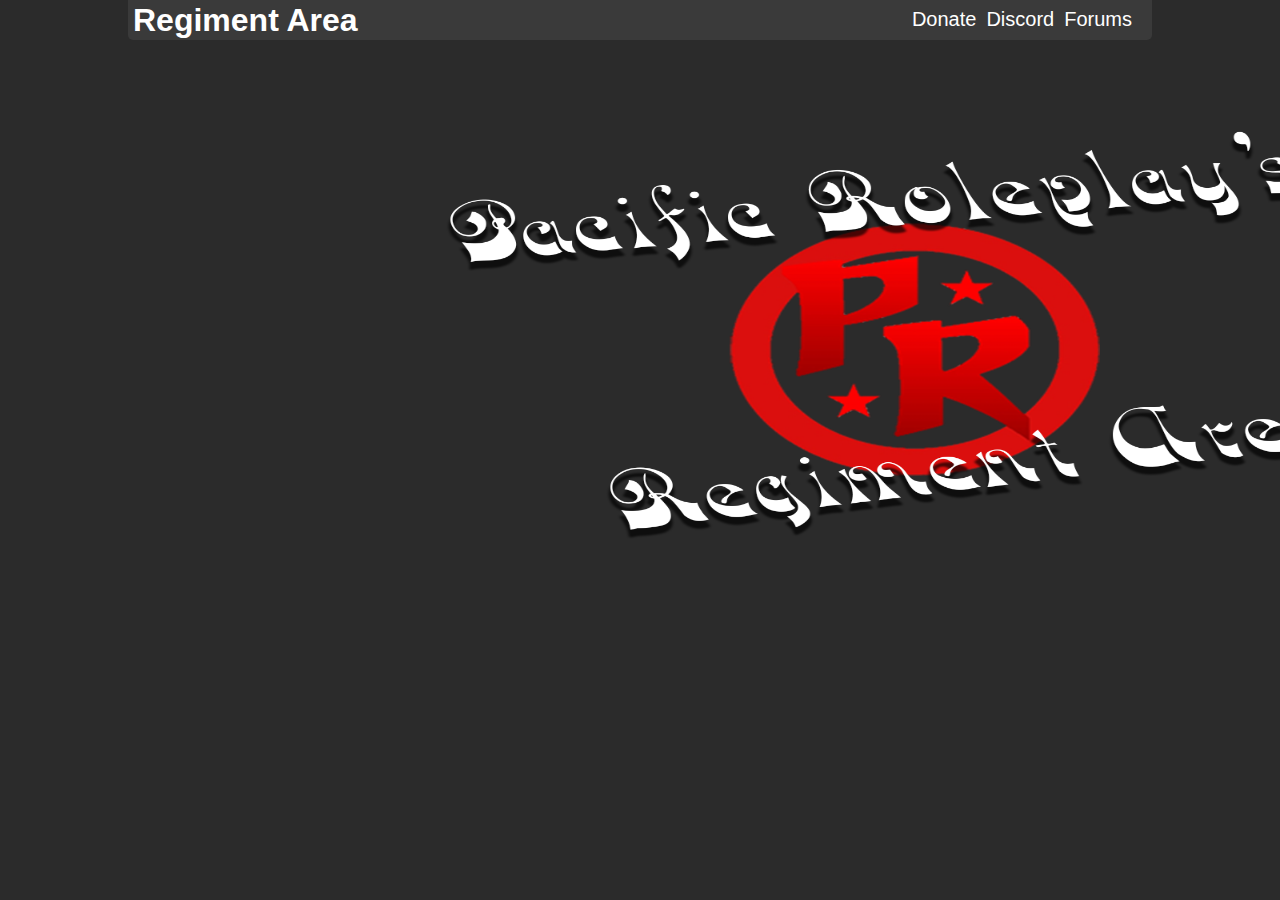
==== regimentarea.html @ 742b0e7d "1.02" ====
<!DOCTYPE html>
<html lang="en" dir="ltr">
  <head>
    <meta charset="utf-8">
    <title>Regiment Area</title>
    <link rel="stylesheet" href="css/regimentarea.css">
    <meta name="viewport" content="width=device-width, initial-scale=1.0">
  </head>
  <body>
    <div class="content">
    <header>
      <h1>Regiment Area</h1>
      <nav>
        <ul>
          <li><a href="https://www.pacificroleplay.com/store">Donate</a></li>
          <li><a href="https://discord.gg/PnXBgsU">Discord</a></li>
          <li><a href="https://www.pacificroleplay.mistforums.com/">Forums</a></li>
    </header>

    <section id="showcase">
      <img src="img/regimentarea.png" alt="Regiment Area" width="1536" height="600">
    </section>
    </div>
  </body>
</html>
---- css/regimentarea.css ----
/*Global*/
*{
  margin: 0 auto;
  font-family:  sans-serif, Arial, Helvetica;
  cursor: url('../aero-red.cur'), default;
}
body{
  color: white;
  background-color: #2b2b2b;
}
.content{
  width: 80%;
}
/*Header*/
header{
  width: 100%;
  height: 40px;
  background-color: #3a3a3a;
  border-bottom-left-radius: 5px;
  border-bottom-right-radius: 5px;
}

h1{
  transition: 1s;
  float: left;
  margin-left: 5px;
  margin-top: 2px;
}

nav{
  float: right;
  margin-right: 20px;
  margin-top: 8px;
}

nav ul li{
  float: left;
  list-style: none;
  margin-left: 10px;
}

nav ul li a{
  color: white;
  text-decoration: none;
  font-size: 20px;
}

nav ul li a:hover{
  box-shadow: 0px 2px white;
}
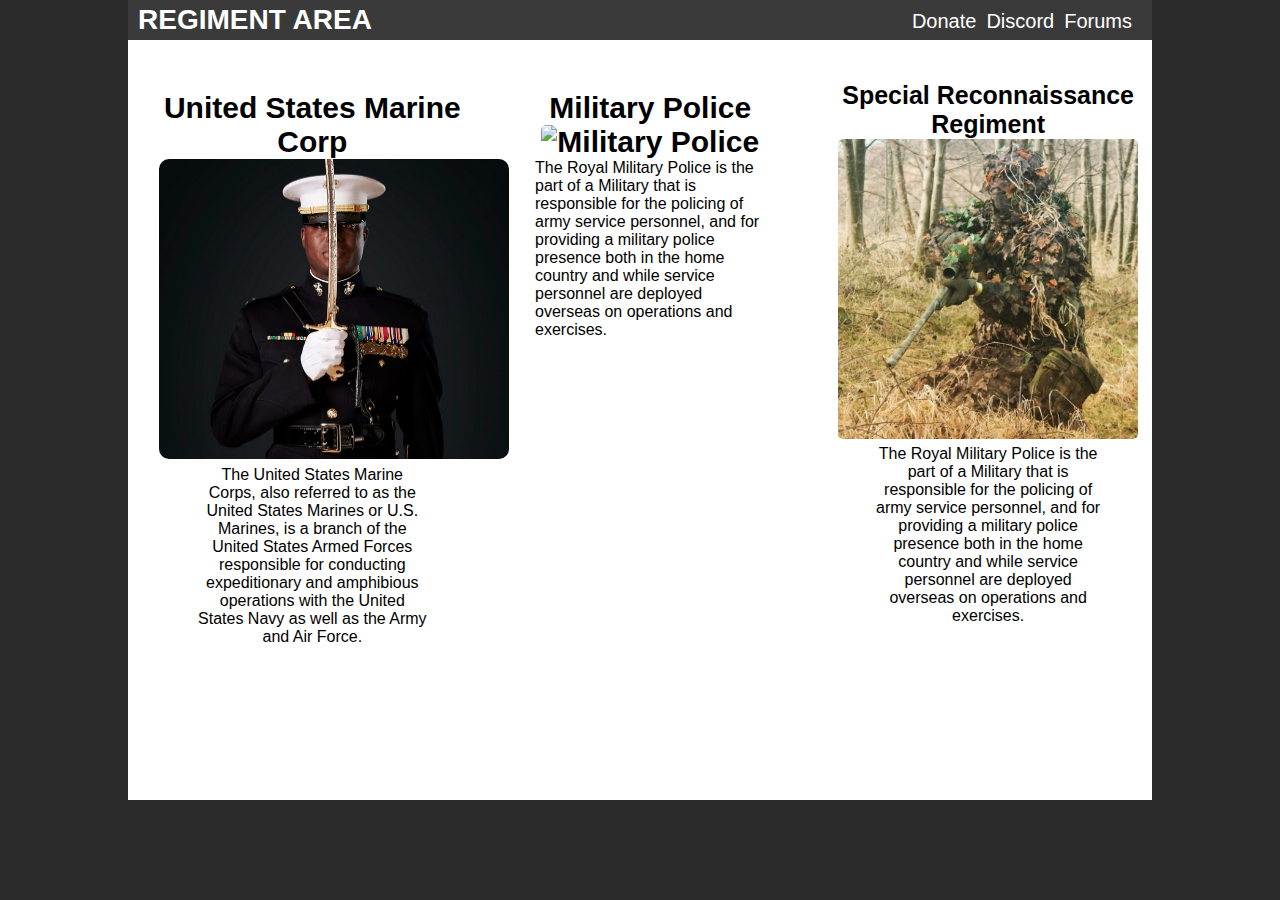
==== commit 86d82189: "Update 1.03" ====
--- a/regimentarea.html
+++ b/regimentarea.html
@@ -9,17 +9,62 @@
   <body>
     <div class="content">
     <header>
-      <h1>Regiment Area</h1>
+      <h1>REGIMENT AREA</h1>
       <nav>
         <ul>
           <li><a href="https://www.pacificroleplay.com/store">Donate</a></li>
           <li><a href="https://discord.gg/PnXBgsU">Discord</a></li>
           <li><a href="https://www.pacificroleplay.mistforums.com/">Forums</a></li>
+        </ul>
+      </nav>
     </header>
 
-    <section id="showcase">
-      <img src="img/regimentarea.png" alt="Regiment Area" width="1536" height="600">
-    </section>
+    <article>
+
+      <section id="usmc">
+        <a href="regiments/usmc.html">
+        <div>
+          <h1>United States Marine Corp<br>
+              <img src="img/regiments/usmc.jpg" alt="United States Marine Corp" height="300" width="350">
+          </h1>
+          <p>The United States Marine Corps, also referred to as
+             the United States Marines or U.S. Marines, is a branch
+             of the United States Armed Forces responsible for conducting
+             expeditionary and amphibious operations with the United States
+             Navy as well as the Army and Air Force.</p>
+        </div>
+      </a>
+      </section>
+
+      <section id="mp">
+      <a href="regiments/mp.html">
+        <div>
+          <h1>Military Police<br>
+            <img src="img/regiments/mp.jpg" alt="Military Police" height="300" width="300">
+          </h1>
+          <p>The Royal Military Police is the part of a Military that is
+            responsible for the policing of army service personnel,
+            and for providing a military police presence both in the home country and
+            while service personnel are deployed overseas on operations and
+            exercises.</p>
+        </div>
+      </a>
+      </section>
+      <section id="srr">
+      <a href="regiments/srr.html">
+        <div>
+          <h1>Special Reconnaissance<br>Regiment<br>
+            <img src="img/regiments/srr.jpg" alt="Special Reconnaissance Regiment" height="300" width="300">
+          </h1>
+          <p>The Royal Military Police is the part of a Military that is
+            responsible for the policing of army service personnel,
+            and for providing a military police presence both in the home country and
+            while service personnel are deployed overseas on operations and
+            exercises.</p>
+        </div>
+      </a>
+      </section>
+    </article>
     </div>
   </body>
 </html>
--- a/css/regimentarea.css
+++ b/css/regimentarea.css
@@ -5,46 +5,123 @@
   cursor: url('../aero-red.cur'), default;
 }
 body{
-  color: white;
   background-color: #2b2b2b;
 }
 .content{
   width: 80%;
+  background-color: white;
+  height: 800px; // Temporary
 }
 /*Header*/
 header{
   width: 100%;
   height: 40px;
   background-color: #3a3a3a;
-  border-bottom-left-radius: 5px;
-  border-bottom-right-radius: 5px;
 }
-
-h1{
-  transition: 1s;
+header h1{
+  color: white;
   float: left;
-  margin-left: 5px;
-  margin-top: 2px;
+  margin-left: 10px;
+  margin-top: 4px;
+  font-family: Helvetica;
+  font-size: 28px;
 }
-
 nav{
   float: right;
   margin-right: 20px;
-  margin-top: 8px;
+  margin-top: 10px;
 }
-
 nav ul li{
   float: left;
   list-style: none;
   margin-left: 10px;
 }
-
 nav ul li a{
   color: white;
   text-decoration: none;
   font-size: 20px;
 }
-
 nav ul li a:hover{
   box-shadow: 0px 2px white;
+  transition: 0.3s;
 }
+/*Regiments*/
+#usmc{
+  margin-right: 0;
+  float: left;
+  margin-left: 3%;
+  margin-top: 5%;
+  width: 30%;
+  margin-right: 3%;
+}
+#usmc div{
+}
+#usmc h1{
+  text-align: center;
+  font-size: 30px;
+}
+#usmc img{
+  border-radius: 10px;
+}
+#usmc p{
+  text-align: center;
+  font-size: 16px;
+  width: 75%;
+}
+#usmc a{
+  color: black;
+  text-decoration: none;
+}
+#usmc:hover{
+  box-shadow: 2px 2px 2px 2px gray;
+  transition: 0.5s;
+}
+#mp{
+  float: left;
+  margin-right: 3%;
+  margin-top: 5%;
+  width: 30%;
+}
+#mp h1{
+  text-align: center;
+  font-size: 30px;
+}
+#mp a{
+  color: black;
+  text-decoration: none;
+}
+#mp p{
+  width: 75%;
+}
+#mp img{
+  border-radius: 5px;
+}
+#mp:hover{
+  box-shadow: 2px 2px 2px 2px gray;
+  transition: 0.5s;
+}
+#srr{
+  margin-right: 0;
+  float: left;
+  margin-top: 4%;
+  width: 30%;
+}
+#srr h1{
+  text-align: center;
+  font-size: 25px;
+}
+#srr a{
+  color: black;
+  text-decoration: none;
+}
+#srr:hover{
+  box-shadow: 2px 2px 2px 2px gray;
+  transition: 0.5s;
+}
+#srr p{
+  text-align: center;
+  width: 75%;
+}
+#srr img{
+  border-radius: 5px;
+}
